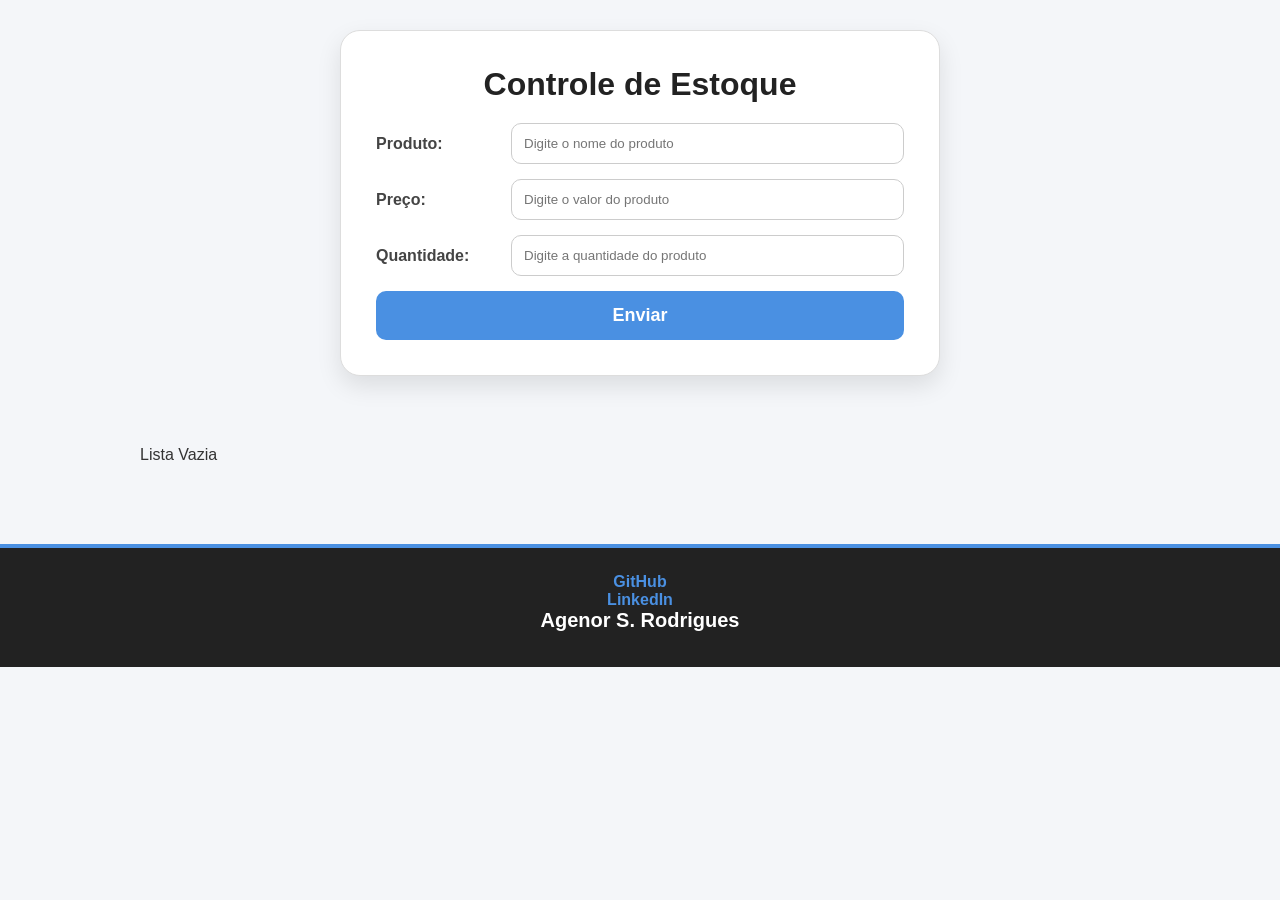
==== index.html @ 8a4257c0 "alterações em partes" ====
<!DOCTYPE html>
<html lang="pt-br">

<head>
    <meta charset="UTF-8">
    <meta name="viewport" content="width=device-width, initial-scale=1.0">
    <title>Sistema de Estoque</title>
    <link rel="stylesheet" href="style.css">
</head>

<body>
    <div class="container">
        <div class="formulario">
            <h2>Controle de Estoque</h2>
            <form class="form">
                <label for="produto">Produto:</label>
                <input type="text" name="produto" placeholder="Digite o nome do produto" required>
                <label for="preco">Preço:</label>
                <input type="number" name="preco" step="0.01" placeholder="Digite o valor do produto" required>
                <label for="quantidade">Quantidade:</label>
                <input type="number" name="quantidade" placeholder="Digite a quantidade do produto" required>
                <button type="submit">Enviar</button>
            </form>
        </div>
    </div>

    <div class="pesquisa"></div>

    <div class="container">
        <div class="lista">
            <div class="list"></div>
        </div>
    </div>

    <script src="script.js"></script>

    <footer>
        <a href="https://github.com/agenorsrctt/" target="_blank">GitHub</a><br>
        <a href="https://www.linkedin.com/in/agenor-s-rodrigues-b12473368/" target="_blank">LinkedIn</a>
        <h2>Agenor S. Rodrigues</h2>
    </footer>
</body>

</html>
---- style.css ----
* {
    margin: 0;
    padding: 0;
    box-sizing: border-box;
    font-family: Verdana, Geneva, Tahoma, sans-serif;
}

body {
    background: #f4f6f9;
    color: #333;
}

/* Containers */

.container {
    display: flex;
    justify-content: center;
    align-items: center;
    width: 100%;
    padding: 30px;
}

/* Formulário */

.formulario {
    background: white;
    width: 100%;
    max-width: 600px;

    display: flex;
    flex-direction: column;
    gap: 20px;

    padding: 35px;

    border-radius: 20px;

    box-shadow:
        0 10px 25px rgba(0, 0, 0, 0.1);

    border: 1px solid #ddd;
}

.formulario h2 {
    text-align: center;
    font-size: 32px;
    color: #222;
}

/* Form */

.form {
    display: grid;
    grid-template-columns: 120px 1fr;
    gap: 15px;
    align-items: center;
}

.form label {
    font-weight: bold;
    color: #444;
}

.form input {
    padding: 12px;
    border-radius: 10px;
    border: 1px solid #ccc;

    outline: none;

    transition: 0.3s;
}

.form input:focus {
    border-color: #4a90e2;

    box-shadow:
        0 0 5px rgba(74, 144, 226, 0.4);
}

/* Botão principal */

.form button {
    grid-column: span 2;

    padding: 14px;

    border: none;
    border-radius: 10px;

    background: #4a90e2;
    color: white;

    font-size: 18px;
    font-weight: bold;

    cursor: pointer;

    transition: 0.3s;
}

.form button:hover {
    background: #357abd;
}

/* Pesquisa */

.pesquisa {
    display: flex;
    flex-direction: column;
    align-items: center;
    gap: 10px;

    margin-top: 10px;
}

.pesquisa h3 {
    font-size: 24px;
}

.pesquisa input {
    width: 300px;

    padding: 12px;

    border-radius: 10px;
    border: 1px solid #ccc;

    outline: none;
}

.pesquisa input:focus {
    border-color: #4a90e2;

    box-shadow:
        0 0 5px rgba(74, 144, 226, 0.4);
}

/* Lista */

.lista {
    width: 100%;
    max-width: 1000px;
}

.list table {
    width: 100%;

    border-collapse: collapse;

    background: white;

    overflow: hidden;

    border-radius: 15px;

    box-shadow:
        0 10px 20px rgba(0, 0, 0, 0.08);
}

/* Cabeçalho */

.list table th {
    background: #4a90e2;
    color: white;

    padding: 16px;

    font-size: 18px;
}

/* Linhas */

.list table td {
    padding: 14px;
    text-align: center;

    border-bottom: 1px solid #eee;
}

/* Hover nas linhas */

.list table tr:hover {
    background: #f7faff;
}

/* Botões da tabela */

.list table button {
    padding: 5px 10px;

    border: none;
    border-radius: 8px;

    cursor: pointer;

    font-weight: bold;

    transition: 0.3s;
}

/* Editar */

.list table button:first-child {
    background: #27ae60;
    color: white;
}

.list table button:first-child:hover {
    background: #1f8a4c;
}

/* Excluir */

.list table button:last-child {
    background: #4a90e2;
    color: white;
}

.list table button:last-child:hover {
    background: #c0392b;
}

/* Responsividade */

@media (max-width: 768px) {

    .form {
        grid-template-columns: 1fr;
    }

    .form button {
        grid-column: span 1;
    }

    .pesquisa input {
        width: 100%;
    }

    .list table {
        font-size: 14px;
    }

    .list table th,
    .list table td {
        padding: 10px;
    }
}

/* Footer */

footer {
    margin-top: 50px;

    padding: 25px 15px;

    background: #222;
    color: white;

    text-align: center;

    border-top: 4px solid #4a90e2;
}

footer h2 {
    font-size: 20px;
    margin-bottom: 10px;
}

footer p {
    font-size: 15px;
    color: #ccc;
}

footer a {
    color: #4a90e2;

    text-decoration: none;

    font-weight: bold;

    transition: 0.3s;
}

footer a:hover {
    color: #82bfff;

    text-decoration: underline;
}
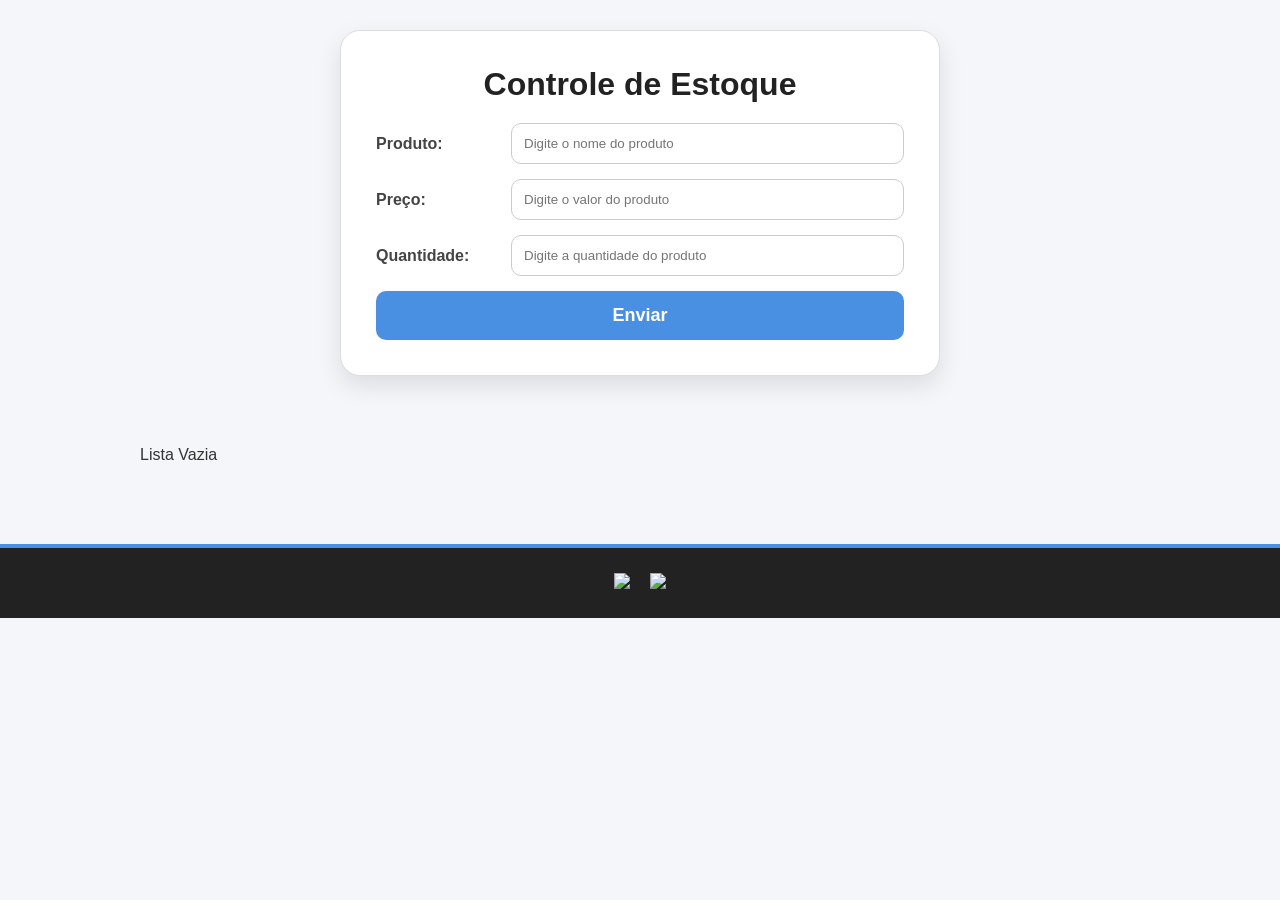
==== commit b097a7b7: "editado selos" ====
--- a/index.html
+++ b/index.html
@@ -32,13 +32,23 @@
         </div>
     </div>
 
+    <footer>
+
+    <p class="linkedin-link">
+        <a href="https://www.linkedin.com/in/agenor-s-rodrigues-b12473368/" target="_blank">
+            <img src="https://img.shields.io/badge/LinkedIn-Agenor%20S.%20Rodrigues-0A66C2?style=for-the-badge&logo=linkedin&logoColor=white">
+        </a>
+    </p>
+
+    <p class="github-link">
+        <a href="https://github.com/agenorsrctt" target="_blank">
+            <img src="https://img.shields.io/badge/GitHub-agenorsrctt-181717?style=for-the-badge&logo=github">
+        </a>
+    </p>
+
+</footer>
+
     <script src="script.js"></script>
-
-    <footer>
-        <a href="https://github.com/agenorsrctt/" target="_blank">GitHub</a><br>
-        <a href="https://www.linkedin.com/in/agenor-s-rodrigues-b12473368/" target="_blank">LinkedIn</a>
-        <h2>Agenor S. Rodrigues</h2>
-    </footer>
 </body>
 
 </html>
--- a/style.css
+++ b/style.css
@@ -255,35 +255,29 @@
     padding: 25px 15px;
 
     background: #222;
-    color: white;
-
-    text-align: center;
 
     border-top: 4px solid #4a90e2;
-}
-
-footer h2 {
-    font-size: 20px;
-    margin-bottom: 10px;
-}
-
-footer p {
-    font-size: 15px;
-    color: #ccc;
-}
-
-footer a {
-    color: #4a90e2;
-
-    text-decoration: none;
-
-    font-weight: bold;
-
-    transition: 0.3s;
-}
-
-footer a:hover {
-    color: #82bfff;
-
-    text-decoration: underline;
+
+    display: flex;
+    justify-content: center;
+    align-items: center;
+    gap: 20px;
+    flex-wrap: wrap;
+}
+
+.github-link,
+.linkedin-link {
+    display: flex;
+    align-items: center;
+    justify-content: center;
+}
+
+.github-link img,
+.linkedin-link img {
+    transition: 0.3s;
+}
+
+.github-link img:hover,
+.linkedin-link img:hover {
+    transform: translateY(-3px) scale(1.03);
 }
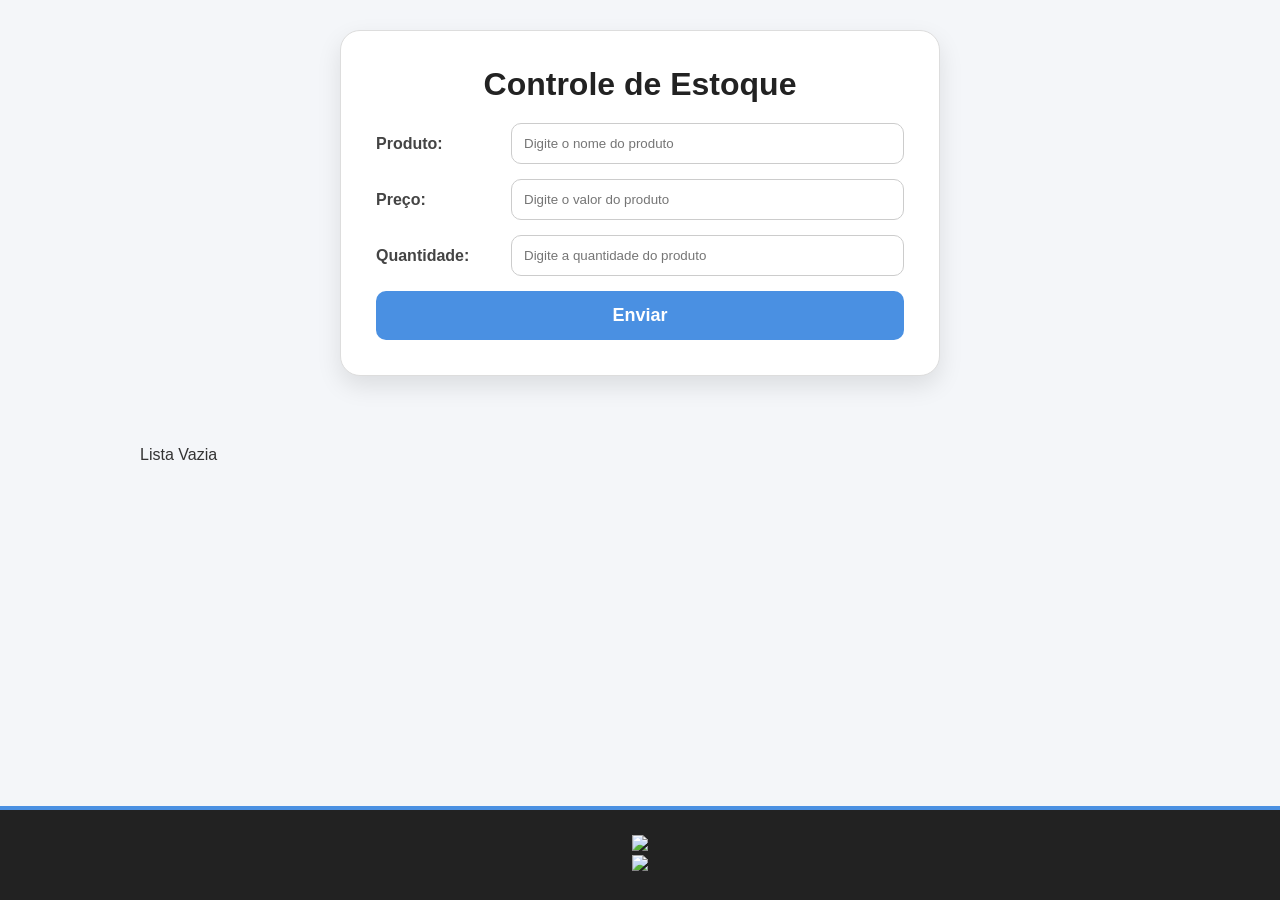
==== commit 9f7586c0: "footer fixado" ====
--- a/index.html
+++ b/index.html
@@ -35,7 +35,7 @@
     <footer>
 
     <p class="linkedin-link">
-        <a href="https://www.linkedin.com/in/agenor-s-rodrigues-b12473368/" target="_blank">
+        <a href="https://www.linkedin.com/in/agenorsrctt/" target="_blank">
             <img src="https://img.shields.io/badge/LinkedIn-Agenor%20S.%20Rodrigues-0A66C2?style=for-the-badge&logo=linkedin&logoColor=white">
         </a>
     </p>
--- a/style.css
+++ b/style.css
@@ -8,6 +8,10 @@
 body {
     background: #f4f6f9;
     color: #333;
+    min-height: 100vh;
+
+    display: flex;
+    flex-direction: column;
 }
 
 /* Containers */
@@ -250,19 +254,16 @@
 /* Footer */
 
 footer {
-    margin-top: 50px;
+    margin-top: auto;
 
     padding: 25px 15px;
 
     background: #222;
+    color: white;
+
+    text-align: center;
 
     border-top: 4px solid #4a90e2;
-
-    display: flex;
-    justify-content: center;
-    align-items: center;
-    gap: 20px;
-    flex-wrap: wrap;
 }
 
 .github-link,
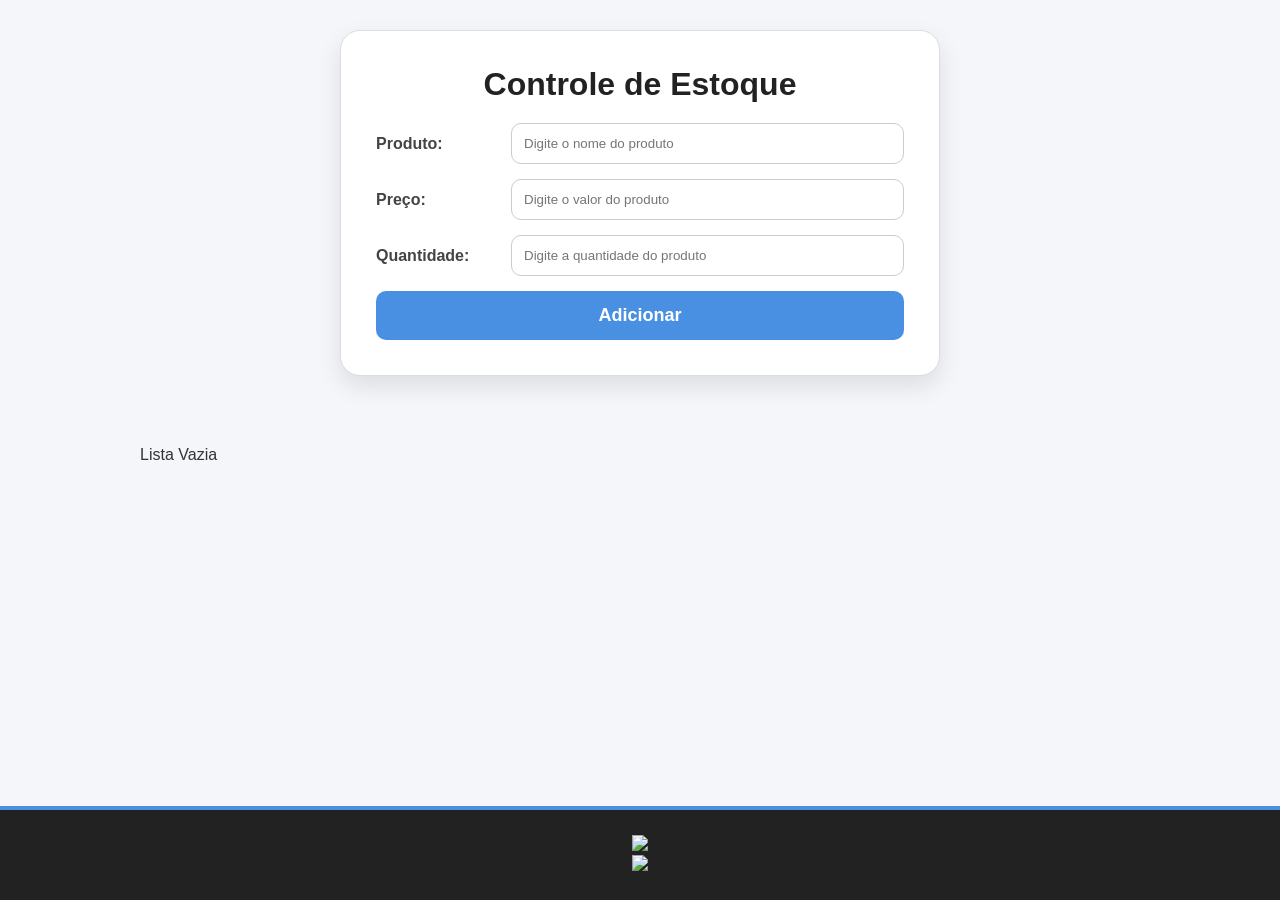
==== commit 631b7e3c: "add btn nome" ====
--- a/index.html
+++ b/index.html
@@ -19,7 +19,7 @@
                 <input type="number" name="preco" step="0.01" placeholder="Digite o valor do produto" required>
                 <label for="quantidade">Quantidade:</label>
                 <input type="number" name="quantidade" placeholder="Digite a quantidade do produto" required>
-                <button type="submit">Enviar</button>
+                <button type="submit">Adicionar</button>
             </form>
         </div>
     </div>
